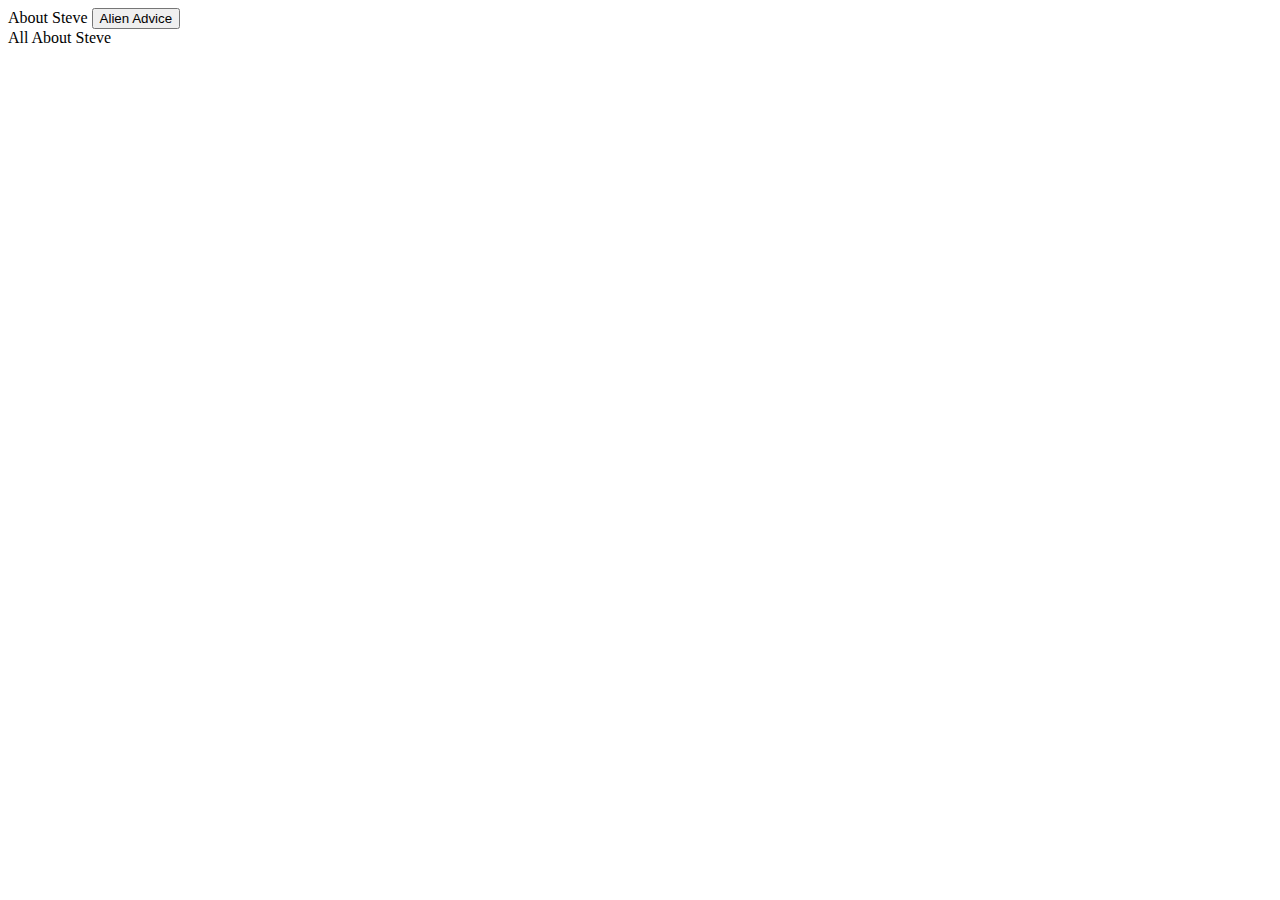
==== about.html @ 45018356 "add about page and link to home page" ====
<!-- About Steve The Alien -->

<!DOCTYPE html>
<html lang="en">
<head>
    <meta charset="UTF-8">
    <meta name="viewport" content="width=device-width, initial-scale=1.0">
    <title>About Steve</title>
</head>
<body>
    <nav class="navbar">
        <span class="navbar-brand mb-0 h1">About Steve</span>
        <button type="button" class="btn btn-color" href="index.html">Alien Advice</button>
      </nav>
      <div class="container about-header" id="header">All About Steve</div>
      <div>
          <p>
              
          </p>
      </div>
</body>
</html>
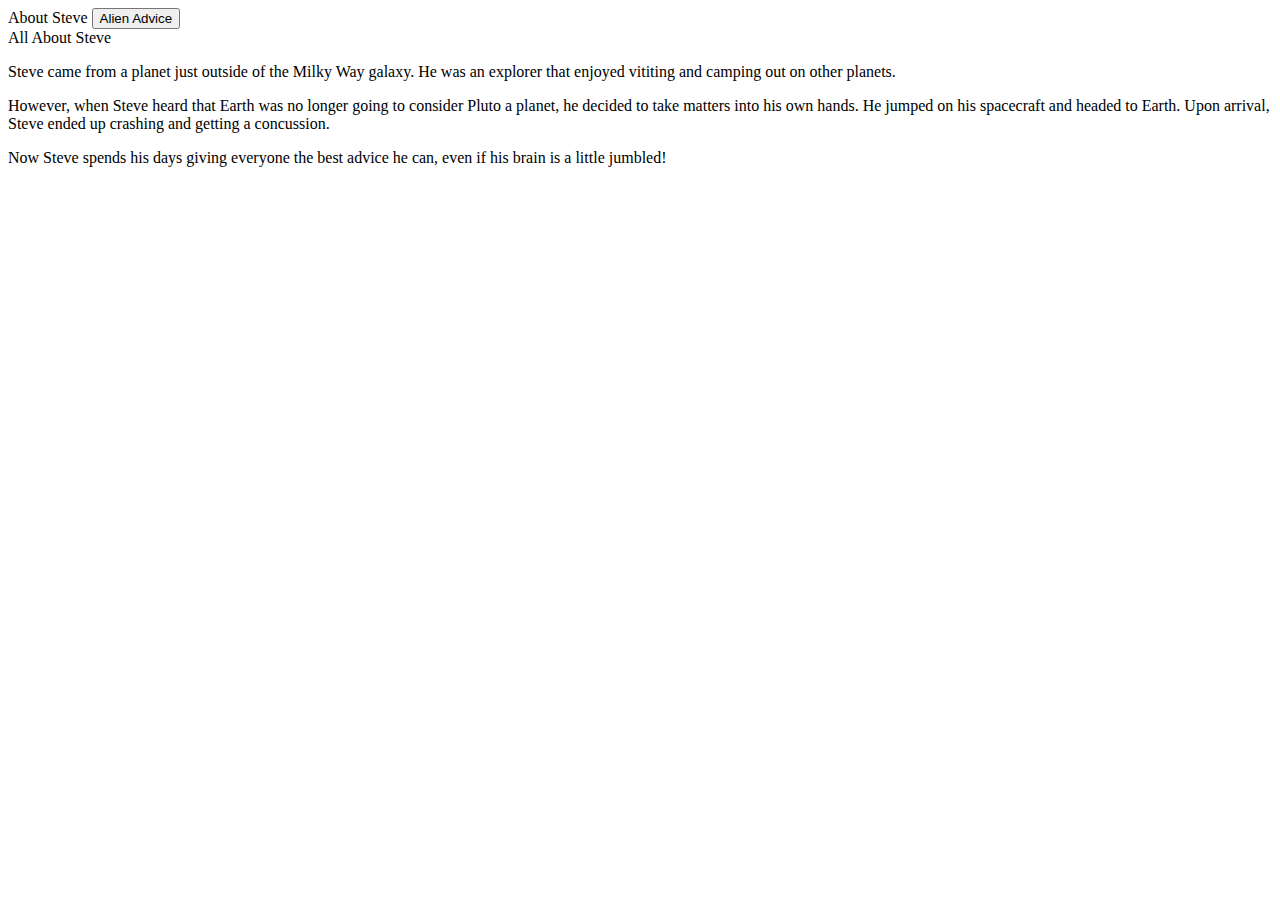
==== commit 34a0a1ee: "add content to about page" ====
--- a/about.html
+++ b/about.html
@@ -15,7 +15,13 @@
       <div class="container about-header" id="header">All About Steve</div>
       <div>
           <p>
-              
+              Steve came from a planet just outside of the Milky Way galaxy. He was an explorer that enjoyed vititing and camping out on other planets. 
+          </p>
+          <p>
+              However, when Steve heard that Earth was no longer going to consider Pluto a planet, he decided to take matters into his own hands. He jumped on his spacecraft and headed to Earth. Upon arrival, Steve ended up crashing and getting a concussion.
+          </p>
+          <p>
+              Now Steve spends his days giving everyone the best advice he can, even if his brain is a little jumbled!
           </p>
       </div>
 </body>
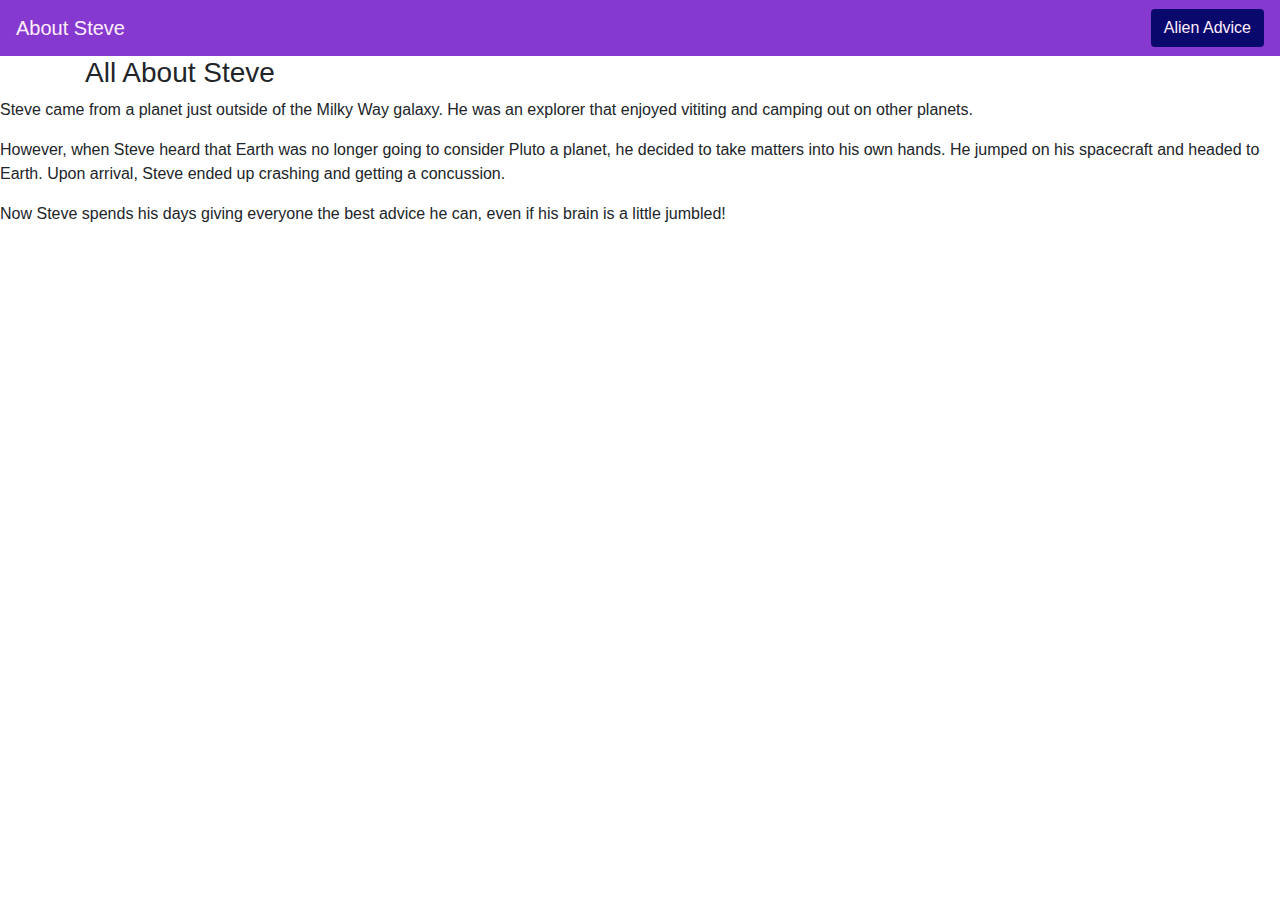
==== commit 8ac6de9f: "link css to about page" ====
--- a/about.html
+++ b/about.html
@@ -5,6 +5,13 @@
 <head>
     <meta charset="UTF-8">
     <meta name="viewport" content="width=device-width, initial-scale=1.0">
+    <link
+      rel="stylesheet"
+      href="https://stackpath.bootstrapcdn.com/bootstrap/4.3.1/css/bootstrap.min.css"
+      integrity="sha384-ggOyR0iXCbMQv3Xipma34MD+dH/1fQ784/j6cY/iJTQUOhcWr7x9JvoRxT2MZw1T"
+      crossorigin="anonymous"
+    />
+    <link rel="stylesheet" href="assets/style/style.css" />
     <title>About Steve</title>
 </head>
 <body>
@@ -12,7 +19,7 @@
         <span class="navbar-brand mb-0 h1">About Steve</span>
         <button type="button" class="btn btn-color" href="index.html">Alien Advice</button>
       </nav>
-      <div class="container about-header" id="header">All About Steve</div>
+      <div class="container about-header h3" id="header">All About Steve</div>
       <div>
           <p>
               Steve came from a planet just outside of the Milky Way galaxy. He was an explorer that enjoyed vititing and camping out on other planets. 
--- a/assets/style/style.css
+++ b/assets/style/style.css
@@ -0,0 +1,9 @@
+.navbar {
+    background-color: rgb(134, 57, 206);
+    color: rgb(255, 238, 253);
+}
+
+.btn-color {
+    background-color: rgb(8, 8, 109);
+    color: rgb(255, 238, 253);
+}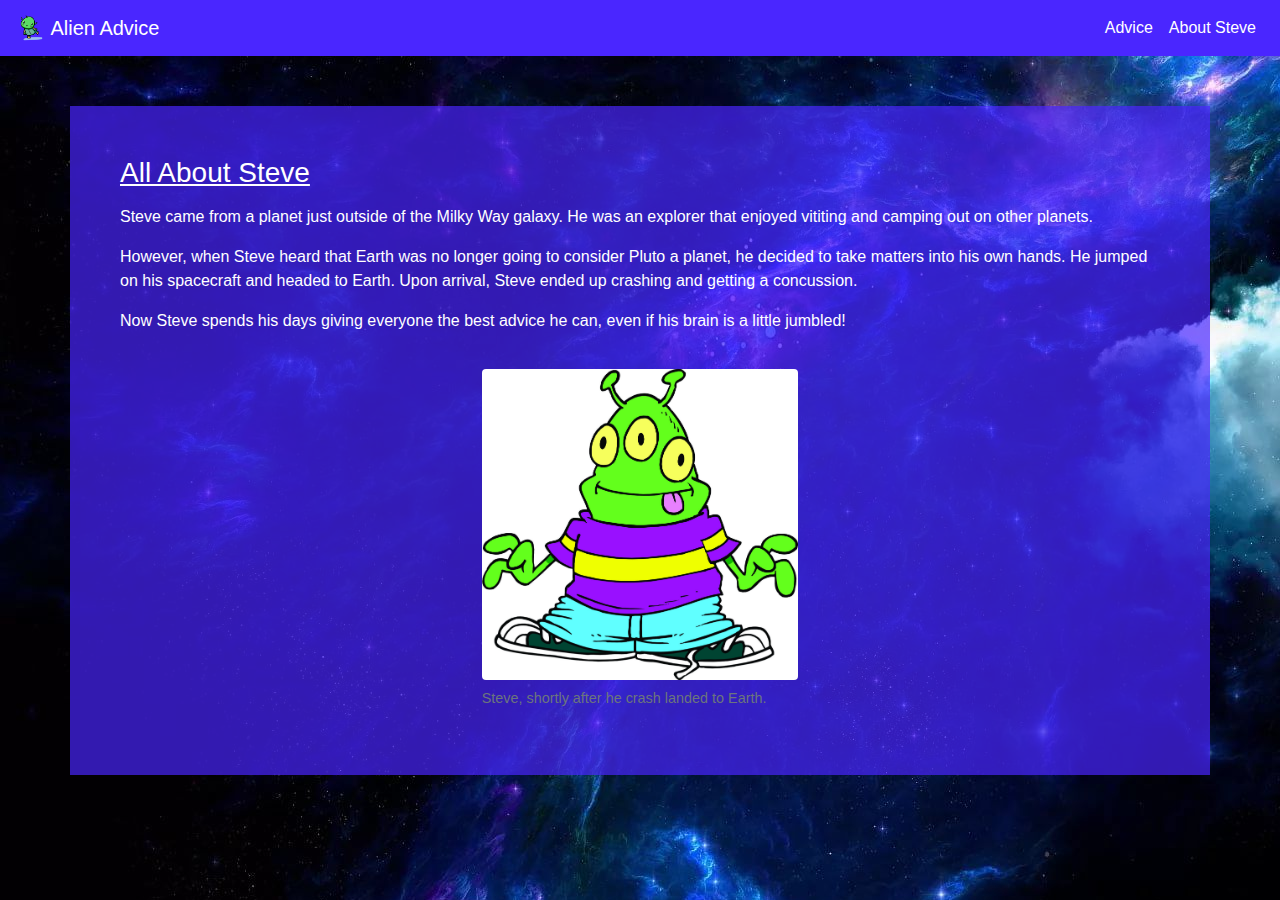
==== commit 36859feb: "added in new background image/colors" ====
--- a/about.html
+++ b/about.html
@@ -2,34 +2,87 @@
 
 <!DOCTYPE html>
 <html lang="en">
-<head>
-    <meta charset="UTF-8">
-    <meta name="viewport" content="width=device-width, initial-scale=1.0">
-    <link
-      rel="stylesheet"
-      href="https://stackpath.bootstrapcdn.com/bootstrap/4.3.1/css/bootstrap.min.css"
-      integrity="sha384-ggOyR0iXCbMQv3Xipma34MD+dH/1fQ784/j6cY/iJTQUOhcWr7x9JvoRxT2MZw1T"
-      crossorigin="anonymous"
-    />
-    <link rel="stylesheet" href="assets/style/style.css" />
-    <title>About Steve</title>
-</head>
-<body>
-    <nav class="navbar">
-        <span class="navbar-brand mb-0 h1">About Steve</span>
-        <button type="button" class="btn btn-color" href="index.html">Alien Advice</button>
-      </nav>
-      <div class="container about-header h3" id="header">All About Steve</div>
-      <div>
-          <p>
-              Steve came from a planet just outside of the Milky Way galaxy. He was an explorer that enjoyed vititing and camping out on other planets. 
-          </p>
-          <p>
-              However, when Steve heard that Earth was no longer going to consider Pluto a planet, he decided to take matters into his own hands. He jumped on his spacecraft and headed to Earth. Upon arrival, Steve ended up crashing and getting a concussion.
-          </p>
-          <p>
-              Now Steve spends his days giving everyone the best advice he can, even if his brain is a little jumbled!
-          </p>
-      </div>
-</body>
-</html>+	<head>
+		<meta charset="UTF-8" />
+		<meta name="viewport" content="width=device-width, initial-scale=1.0" />
+		<link
+			rel="stylesheet"
+			href="https://stackpath.bootstrapcdn.com/bootstrap/4.3.1/css/bootstrap.min.css"
+			integrity="sha384-ggOyR0iXCbMQv3Xipma34MD+dH/1fQ784/j6cY/iJTQUOhcWr7x9JvoRxT2MZw1T"
+			crossorigin="anonymous"
+		/>
+		<link rel="stylesheet" href="assets/style/style.css" />
+		<title>About Steve</title>
+	</head>
+	<body>
+		<nav
+			class="navbar navbar-expand-lg navbar-dark"
+			style="background-color: #4a26ff;"
+		>
+			<a class="navbar-brand" href="#">
+				<img
+					src="assets/images/cute-alien.png"
+					width="30"
+					height="30"
+					class="d-inline-block align-top"
+					alt=""
+				/>
+				Alien Advice</a
+			>
+			<button
+				class="navbar-toggler"
+				type="button"
+				data-toggle="collapse"
+				data-target="#navbarNav"
+				aria-controls="navbarNav"
+				aria-expanded="false"
+				aria-label="Toggle navigation"
+			>
+				<span class="navbar-toggler-icon"></span>
+			</button>
+			<div class="collapse navbar-collapse" id="navbarNav">
+				<ul class="navbar-nav ml-auto">
+					<li class="nav-item active">
+						<a class="nav-link" href="index.html">Advice</a>
+					</li>
+					<li class="nav-item active">
+						<a class="nav-link" href="about.html"
+							>About Steve <span class="sr-only">(current)</span></a
+						>
+					</li>
+				</ul>
+			</div>
+		</nav>
+		<div class="container" id="partTwo">
+			<h3 class="about-header"><u>All About Steve</u></h3>
+			<div id="about-steve">
+				<p>
+					Steve came from a planet just outside of the Milky Way galaxy. He was
+					an explorer that enjoyed vititing and camping out on other planets.
+				</p>
+				<p>
+					However, when Steve heard that Earth was no longer going to consider
+					Pluto a planet, he decided to take matters into his own hands. He
+					jumped on his spacecraft and headed to Earth. Upon arrival, Steve
+					ended up crashing and getting a concussion.
+				</p>
+				<p>
+					Now Steve spends his days giving everyone the best advice he can, even
+					if his brain is a little jumbled!
+				</p>
+			</div>
+			<figure class="figure col-md-4 offset-md-4">
+				<img
+					src="/assets/images/steve.jpg"
+					class="figure-img img-fluid rounded"
+					alt="Alien"
+					width="400"
+					height="400"
+				/>
+				<figcaption class="figure-caption">
+					Steve, shortly after he crash landed to Earth.
+				</figcaption>
+			</figure>
+		</div>
+	</body>
+</html>
--- a/assets/style/style.css
+++ b/assets/style/style.css
@@ -1,9 +1,73 @@
-.navbar {
-    background-color: rgb(134, 57, 206);
-    color: rgb(255, 238, 253);
+body {
+	background-image: url(/assets/images/background.jpg);
+	background-repeat: no-repeat;
+	color: #4a26ff;
+}
+
+.container {
+	padding: 50px;
+	margin-top: 50px;
+}
+
+.about-header {
+	margin-bottom: 15px;
+}
+
+#collapseExample {
+	margin-bottom: 20px;
+	text-align: center;
+}
+
+#intro {
+	margin-bottom: 20px;
+}
+
+#advice-block {
+	margin-top: 20px;
+	padding: 20px;
+	background-color: rgba(60, 126, 183, 0);
+}
+
+#advice-section {
+	margin-left: 40px;
+	border: 2px dashed white;
+	color: white;
+	background-color: rgba(74, 38, 255, 0.1);
+	text-align: justify;
+}
+
+#partTwo {
+	background-color: rgba(74, 38, 255, 0.692);
+	color: white;
+}
+
+#topic-label {
+	margin-left: 15px;
 }
 
 .btn-color {
-    background-color: rgb(8, 8, 109);
-    color: rgb(255, 238, 253);
-}+	background-color: rgb(8, 8, 109);
+	color: rgb(255, 238, 253);
+}
+
+#steve-image {
+	height: 300px;
+}
+
+#advice-block {
+	margin-bottom: 20px;
+}
+
+figure {
+	margin-top: 20px;
+}
+td {
+	color: white;
+	font-weight: 500;
+	border: 1px solid #4a26ff;
+}
+
+.card {
+	color: white;
+	background-color: rgba(74, 38, 255, 0.692);
+}
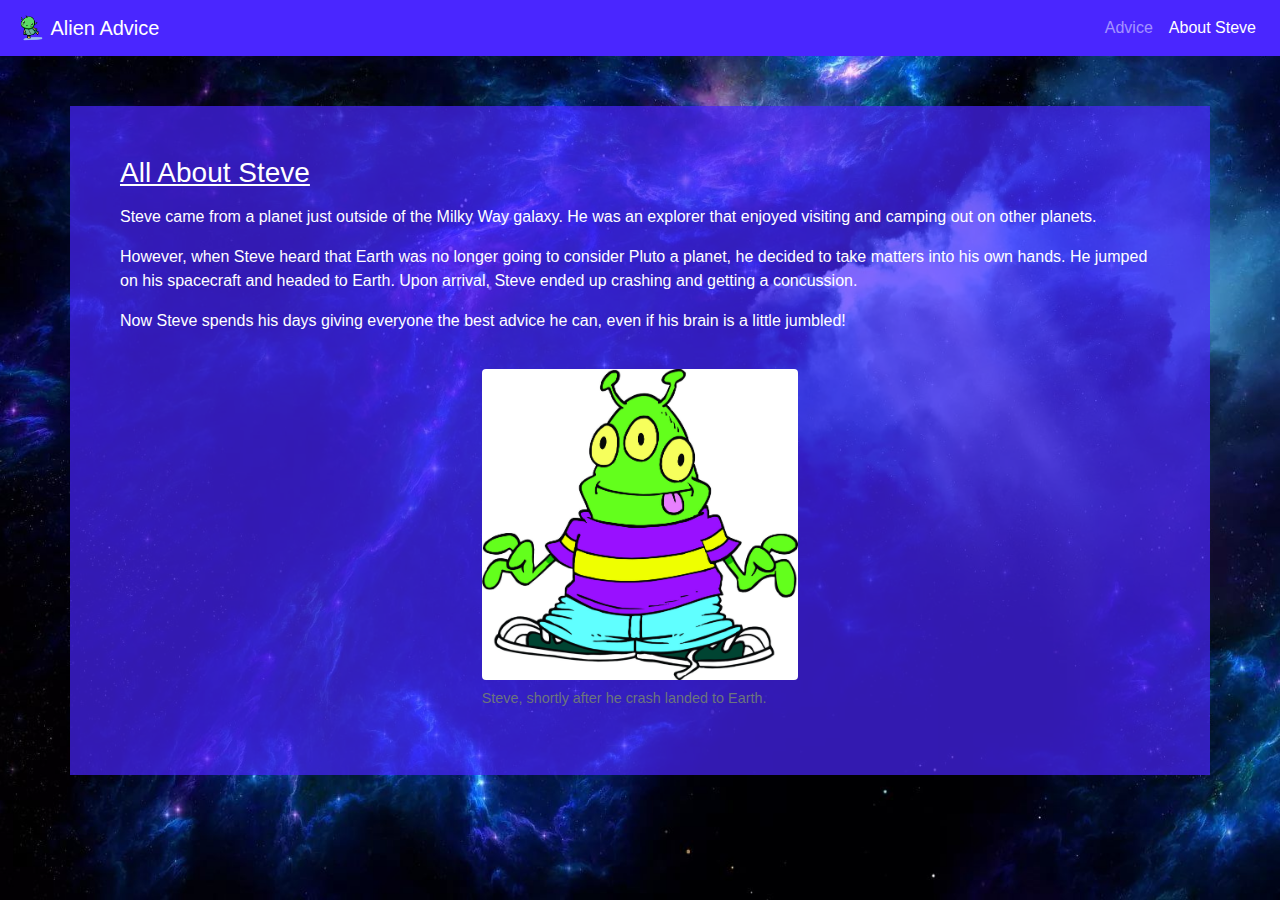
==== commit 3c291f3e: "made minor adjustments to overall look" ====
--- a/about.html
+++ b/about.html
@@ -2,87 +2,100 @@
 
 <!DOCTYPE html>
 <html lang="en">
-	<head>
-		<meta charset="UTF-8" />
-		<meta name="viewport" content="width=device-width, initial-scale=1.0" />
-		<link
-			rel="stylesheet"
-			href="https://stackpath.bootstrapcdn.com/bootstrap/4.3.1/css/bootstrap.min.css"
-			integrity="sha384-ggOyR0iXCbMQv3Xipma34MD+dH/1fQ784/j6cY/iJTQUOhcWr7x9JvoRxT2MZw1T"
+  <head>
+    <meta charset="UTF-8" />
+    <meta name="viewport" content="width=device-width, initial-scale=1.0" />
+    <link
+      rel="stylesheet"
+      href="https://stackpath.bootstrapcdn.com/bootstrap/4.3.1/css/bootstrap.min.css"
+      integrity="sha384-ggOyR0iXCbMQv3Xipma34MD+dH/1fQ784/j6cY/iJTQUOhcWr7x9JvoRxT2MZw1T"
+      crossorigin="anonymous"
+    />
+    <link rel="stylesheet" href="assets/style/style.css" />
+    <title>About Steve</title>
+  </head>
+  <body>
+    <nav class="navbar navbar-expand-lg navbar-dark">
+      <a class="navbar-brand" href="index.html">
+        <img
+          src="assets/images/cute-alien.png"
+          width="30"
+          height="30"
+          class="d-inline-block align-top"
+          alt=""
+        />
+        Alien Advice</a
+      >
+      <button
+        class="navbar-toggler"
+        type="button"
+        data-toggle="collapse"
+        data-target="#navbarNav"
+        aria-controls="navbarNav"
+        aria-expanded="false"
+        aria-label="Toggle navigation"
+      >
+        <span class="navbar-toggler-icon"></span>
+      </button>
+      <div class="collapse navbar-collapse" id="navbarNav">
+        <ul class="navbar-nav ml-auto">
+          <li class="nav-item">
+            <a class="nav-link" href="index.html">Advice</a>
+          </li>
+          <li class="nav-item active">
+            <a class="nav-link" href="about.html"
+              >About Steve <span class="sr-only">(current)</span></a
+            >
+          </li>
+        </ul>
+      </div>
+    </nav>
+    <div class="container" id="partTwo">
+      <h3 class="about-header"><u>All About Steve</u></h3>
+      <div id="about-steve">
+        <p>
+          Steve came from a planet just outside of the Milky Way galaxy. He was
+          an explorer that enjoyed visiting and camping out on other planets.
+        </p>
+        <p>
+          However, when Steve heard that Earth was no longer going to consider
+          Pluto a planet, he decided to take matters into his own hands. He
+          jumped on his spacecraft and headed to Earth. Upon arrival, Steve
+          ended up crashing and getting a concussion.
+        </p>
+        <p>
+          Now Steve spends his days giving everyone the best advice he can, even
+          if his brain is a little jumbled!
+        </p>
+      </div>
+      <figure class="figure col-md-4 offset-md-4">
+        <img
+          src="/assets/images/steve.jpg"
+          class="figure-img img-fluid rounded"
+          alt="Alien"
+          width="400"
+          height="400"
+        />
+        <figcaption class="figure-caption">
+          Steve, shortly after he crash landed to Earth.
+        </figcaption>
+      </figure>
+    </div>
+    <script
+			src="https://code.jquery.com/jquery-3.3.1.slim.min.js"
+			integrity="sha384-q8i/X+965DzO0rT7abK41JStQIAqVgRVzpbzo5smXKp4YfRvH+8abtTE1Pi6jizo"
 			crossorigin="anonymous"
-		/>
-		<link rel="stylesheet" href="assets/style/style.css" />
-		<title>About Steve</title>
-	</head>
-	<body>
-		<nav
-			class="navbar navbar-expand-lg navbar-dark"
-			style="background-color: #4a26ff;"
-		>
-			<a class="navbar-brand" href="#">
-				<img
-					src="assets/images/cute-alien.png"
-					width="30"
-					height="30"
-					class="d-inline-block align-top"
-					alt=""
-				/>
-				Alien Advice</a
-			>
-			<button
-				class="navbar-toggler"
-				type="button"
-				data-toggle="collapse"
-				data-target="#navbarNav"
-				aria-controls="navbarNav"
-				aria-expanded="false"
-				aria-label="Toggle navigation"
-			>
-				<span class="navbar-toggler-icon"></span>
-			</button>
-			<div class="collapse navbar-collapse" id="navbarNav">
-				<ul class="navbar-nav ml-auto">
-					<li class="nav-item active">
-						<a class="nav-link" href="index.html">Advice</a>
-					</li>
-					<li class="nav-item active">
-						<a class="nav-link" href="about.html"
-							>About Steve <span class="sr-only">(current)</span></a
-						>
-					</li>
-				</ul>
-			</div>
-		</nav>
-		<div class="container" id="partTwo">
-			<h3 class="about-header"><u>All About Steve</u></h3>
-			<div id="about-steve">
-				<p>
-					Steve came from a planet just outside of the Milky Way galaxy. He was
-					an explorer that enjoyed vititing and camping out on other planets.
-				</p>
-				<p>
-					However, when Steve heard that Earth was no longer going to consider
-					Pluto a planet, he decided to take matters into his own hands. He
-					jumped on his spacecraft and headed to Earth. Upon arrival, Steve
-					ended up crashing and getting a concussion.
-				</p>
-				<p>
-					Now Steve spends his days giving everyone the best advice he can, even
-					if his brain is a little jumbled!
-				</p>
-			</div>
-			<figure class="figure col-md-4 offset-md-4">
-				<img
-					src="/assets/images/steve.jpg"
-					class="figure-img img-fluid rounded"
-					alt="Alien"
-					width="400"
-					height="400"
-				/>
-				<figcaption class="figure-caption">
-					Steve, shortly after he crash landed to Earth.
-				</figcaption>
-			</figure>
-		</div>
-	</body>
+		></script>
+		<script
+			src="https://cdnjs.cloudflare.com/ajax/libs/popper.js/1.14.7/umd/popper.min.js"
+			integrity="sha384-UO2eT0CpHqdSJQ6hJty5KVphtPhzWj9WO1clHTMGa3JDZwrnQq4sF86dIHNDz0W1"
+			crossorigin="anonymous"
+		></script>
+		<script
+			src="https://stackpath.bootstrapcdn.com/bootstrap/4.3.1/js/bootstrap.min.js"
+			integrity="sha384-JjSmVgyd0p3pXB1rRibZUAYoIIy6OrQ6VrjIEaFf/nJGzIxFDsf4x0xIM+B07jRM"
+			crossorigin="anonymous"
+		></script>
+		<script src="assets/app.js"></script>
+  </body>
 </html>
--- a/assets/style/style.css
+++ b/assets/style/style.css
@@ -1,73 +1,81 @@
 body {
-	background-image: url(/assets/images/background.jpg);
-	background-repeat: no-repeat;
-	color: #4a26ff;
+  background-image: url(/assets/images/background.jpg);
+  background-repeat: no-repeat;
+  background-size: cover;
+  background-position: center;
+  color: white;
+  min-height: 100vh;
 }
 
 .container {
-	padding: 50px;
-	margin-top: 50px;
+  padding: 50px;
+  margin-top: 50px;
 }
 
 .about-header {
-	margin-bottom: 15px;
+  margin-bottom: 15px;
+}
+
+.navbar {
+	background-color: #4a26ff;
 }
 
 #collapseExample {
-	margin-bottom: 20px;
-	text-align: center;
+  margin-bottom: 20px;
+  text-align: center;
 }
 
 #intro {
-	margin-bottom: 20px;
+  margin-bottom: 20px;
 }
 
 #advice-block {
-	margin-top: 20px;
-	padding: 20px;
-	background-color: rgba(60, 126, 183, 0);
+  margin-top: 20px;
+  padding: 20px;
+  background-color: rgba(60, 126, 183, 0);
 }
 
 #advice-section {
-	margin-left: 40px;
-	border: 2px dashed white;
-	color: white;
-	background-color: rgba(74, 38, 255, 0.1);
-	text-align: justify;
+  margin-left: 40px;
+  border: 2px dashed white;
+  color: white;
+  background-color: rgba(74, 38, 255, 0.1);
+  text-align: justify;
 }
 
 #partTwo {
-	background-color: rgba(74, 38, 255, 0.692);
-	color: white;
+  background-color: rgba(74, 38, 255, 0.692);
+  color: white;
 }
 
 #topic-label {
-	margin-left: 15px;
+  margin-left: 15px;
 }
 
 .btn-color {
-	background-color: rgb(8, 8, 109);
-	color: rgb(255, 238, 253);
+  background-color: rgb(8, 8, 109);
+  color: rgb(255, 238, 253);
 }
 
 #steve-image {
-	height: 300px;
+  height: 300px;
 }
 
 #advice-block {
-	margin-bottom: 20px;
+  margin-bottom: 20px;
 }
 
 figure {
-	margin-top: 20px;
+  margin-top: 20px;
 }
 td {
-	color: white;
-	font-weight: 500;
-	border: 1px solid #4a26ff;
+  color: #4a26ff;
+  font-weight: 500;
+  border: 1px solid #4a26ff;
+  background-color: rgba(255, 238, 253, 0.856);
 }
 
 .card {
-	color: white;
-	background-color: rgba(74, 38, 255, 0.692);
+  color: white;
+  background-color: rgba(74, 38, 255, 0.692);
 }
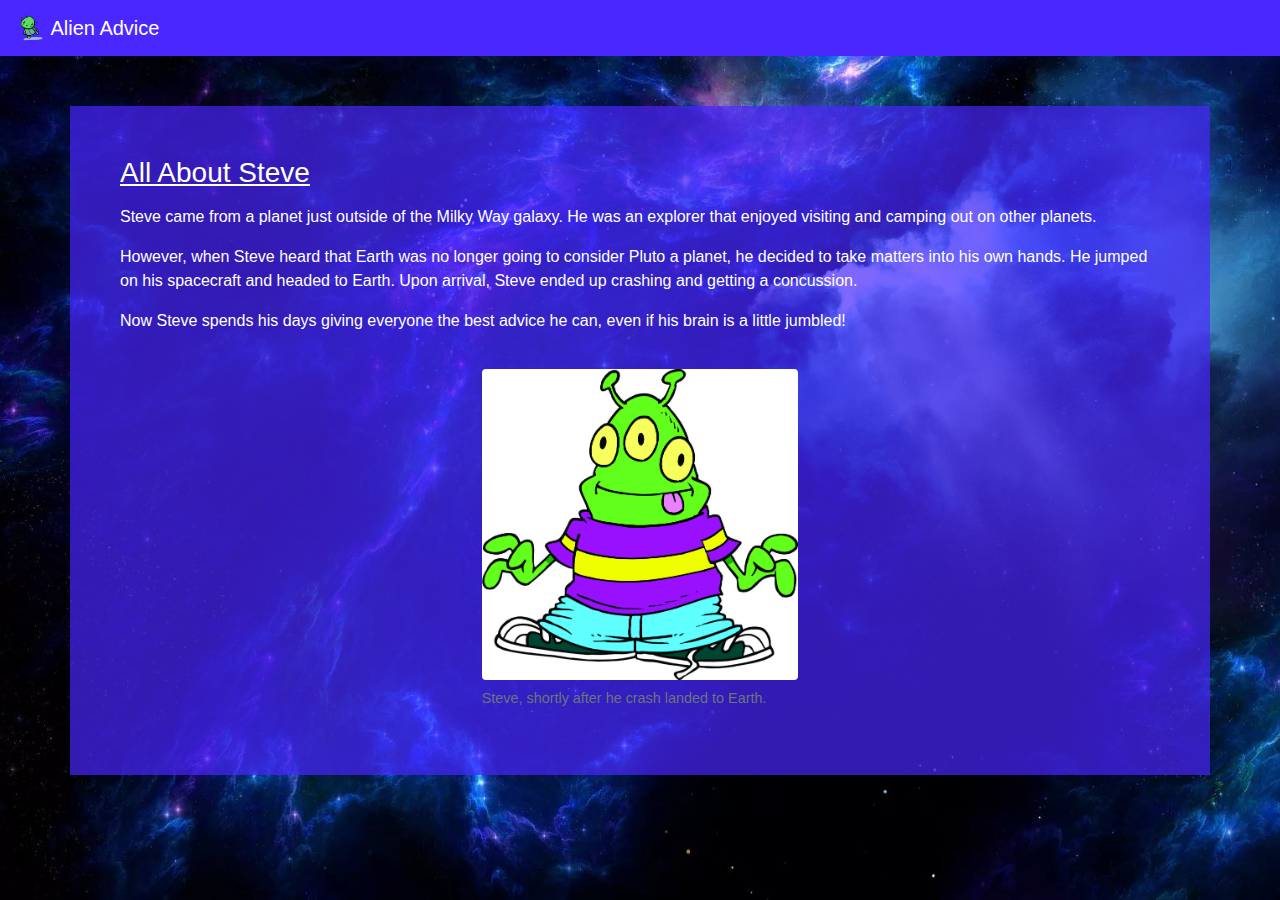
==== commit 61b8fe8e: "fixed steve image on about page" ====
--- a/about.html
+++ b/about.html
@@ -26,7 +26,7 @@
         />
         Alien Advice</a
       >
-      <button
+      <buttonarr.push({friendCounter: friendCounter})
         class="navbar-toggler"
         type="button"
         data-toggle="collapse"
@@ -70,7 +70,7 @@
       </div>
       <figure class="figure col-md-4 offset-md-4">
         <img
-          src="/assets/images/steve.jpg"
+          src="assets/images/steve.jpg"
           class="figure-img img-fluid rounded"
           alt="Alien"
           width="400"
--- a/assets/style/style.css
+++ b/assets/style/style.css
@@ -1,5 +1,5 @@
 body {
-  background-image: url(/assets/images/background.jpg);
+  background-image: url(../images/background.jpg);
   background-repeat: no-repeat;
   background-size: cover;
   background-position: center;
@@ -55,6 +55,7 @@
 .btn-color {
   background-color: rgb(8, 8, 109);
   color: rgb(255, 238, 253);
+  border: 1px solid white;
 }
 
 #steve-image {
@@ -79,3 +80,18 @@
   color: white;
   background-color: rgba(74, 38, 255, 0.692);
 }
+
+.modal-title, .modal-body {
+	border: 1px solid white;
+	color: #4a26ff;
+}
+
+.buttonStyle {
+	background-color: #4a26ff;
+	border: 1px solid white;
+}
+
+#topicThread {
+	border: 1px solid white;
+	border: 1px solid white;
+}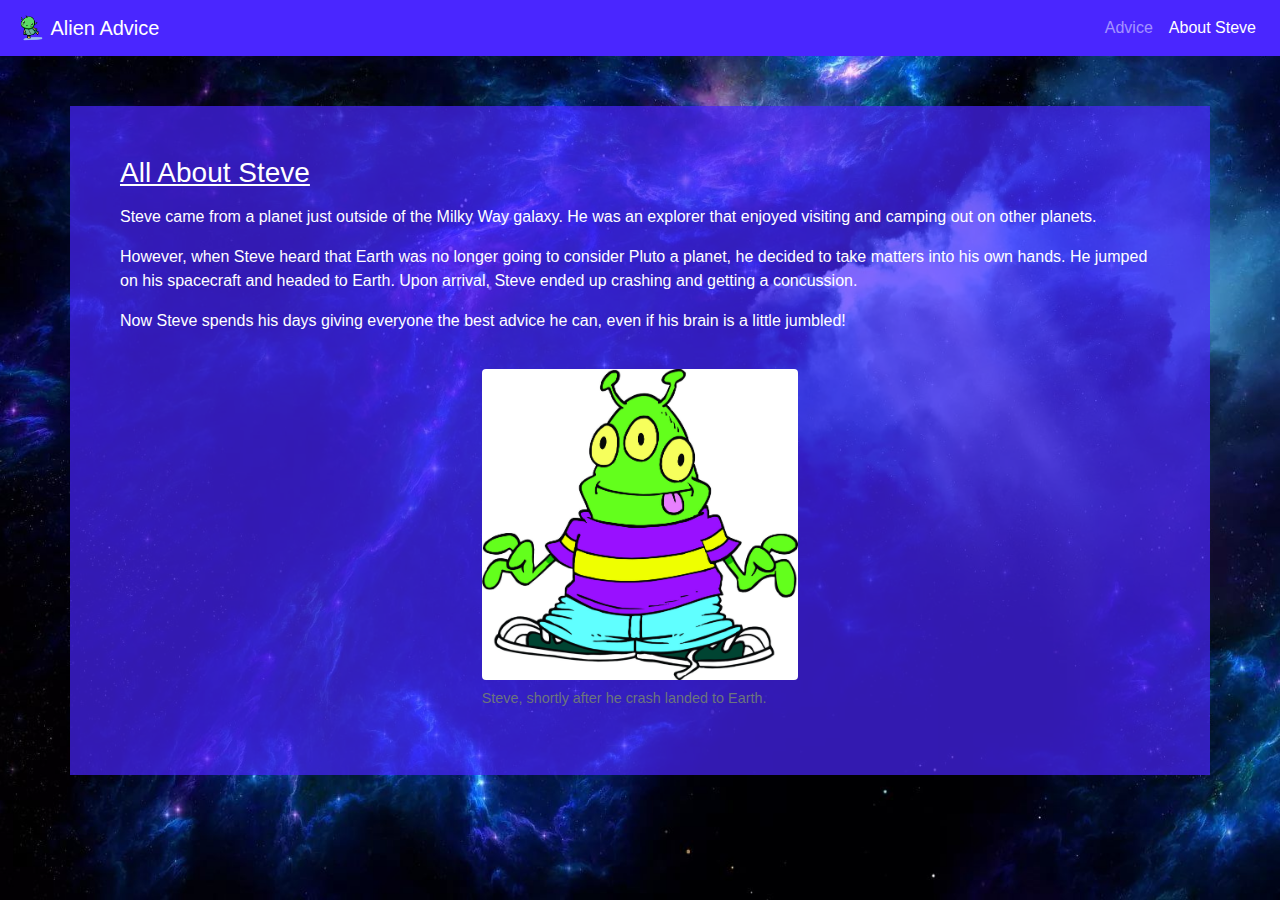
==== commit c42625a8: "fixed image path on about page" ====
--- a/about.html
+++ b/about.html
@@ -26,7 +26,7 @@
         />
         Alien Advice</a
       >
-      <buttonarr.push({friendCounter: friendCounter})
+      <button
         class="navbar-toggler"
         type="button"
         data-toggle="collapse"
